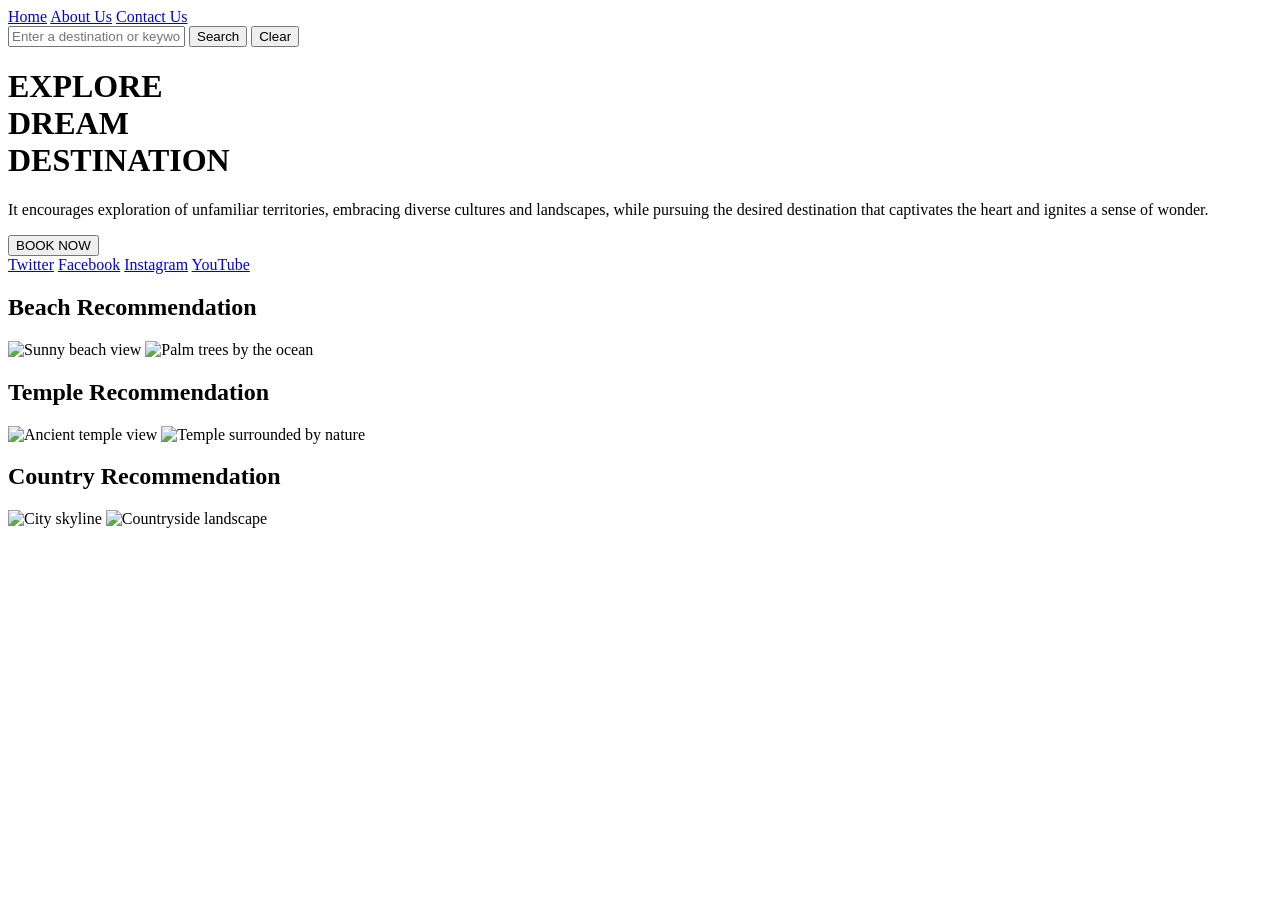
==== index.html @ 3fad2ee5 "Add files via upload" ====
<!DOCTYPE html>
<html lang="en">
<head>
  <meta charset="UTF-8">
  <title>TravelBloom</title>
  <link rel="stylesheet" href="css/style.css">
</head>
<body>
  <!-- Navigation Bar with Search -->
  <nav>
    <a href="index.html" class="active">Home</a>
    <a href="about.html">About Us</a>
    <a href="contact.html">Contact Us</a>

    <div class="search-bar">
      <input type="text" placeholder="Enter a destination or keyword">
      <button onclick="searchDestination()">Search</button>
      <button onclick="clearSearch()">Clear</button>
    </div>
  </nav>

  <!-- Hero Section -->
  <header class="hero">
    <h1>EXPLORE<br>DREAM<br>DESTINATION</h1>
    <p>It encourages exploration of unfamiliar territories, embracing diverse cultures and landscapes, while pursuing the desired destination that captivates the heart and ignites a sense of wonder.</p>
    <button class="cta">BOOK NOW</button>
  </header>

  <!-- Social Media Sidebar -->
  <aside class="social">
    <a href="#">Twitter</a>
    <a href="#">Facebook</a>
    <a href="#">Instagram</a>
    <a href="#">YouTube</a>
  </aside>

  <!-- Recommendations -->
  <main>
    <section>
      <h2>Beach Recommendation</h2>
      <img src="images/beach1.jpg" alt="Sunny beach view">
      <img src="images/beach2.jpg" alt="Palm trees by the ocean">
    </section>

    <section>
      <h2>Temple Recommendation</h2>
      <img src="images/temple1.jpg" alt="Ancient temple view">
      <img src="images/temple2.jpg" alt="Temple surrounded by nature">
    </section>

    <section>
      <h2>Country Recommendation</h2>
      <img src="images/country1.jpg" alt="City skyline">
      <img src="images/country2.jpg" alt="Countryside landscape">
    </section>
  </main>

  <!-- JavaScript -->
  <script src="js/script.js"></script>
</body>
</html>
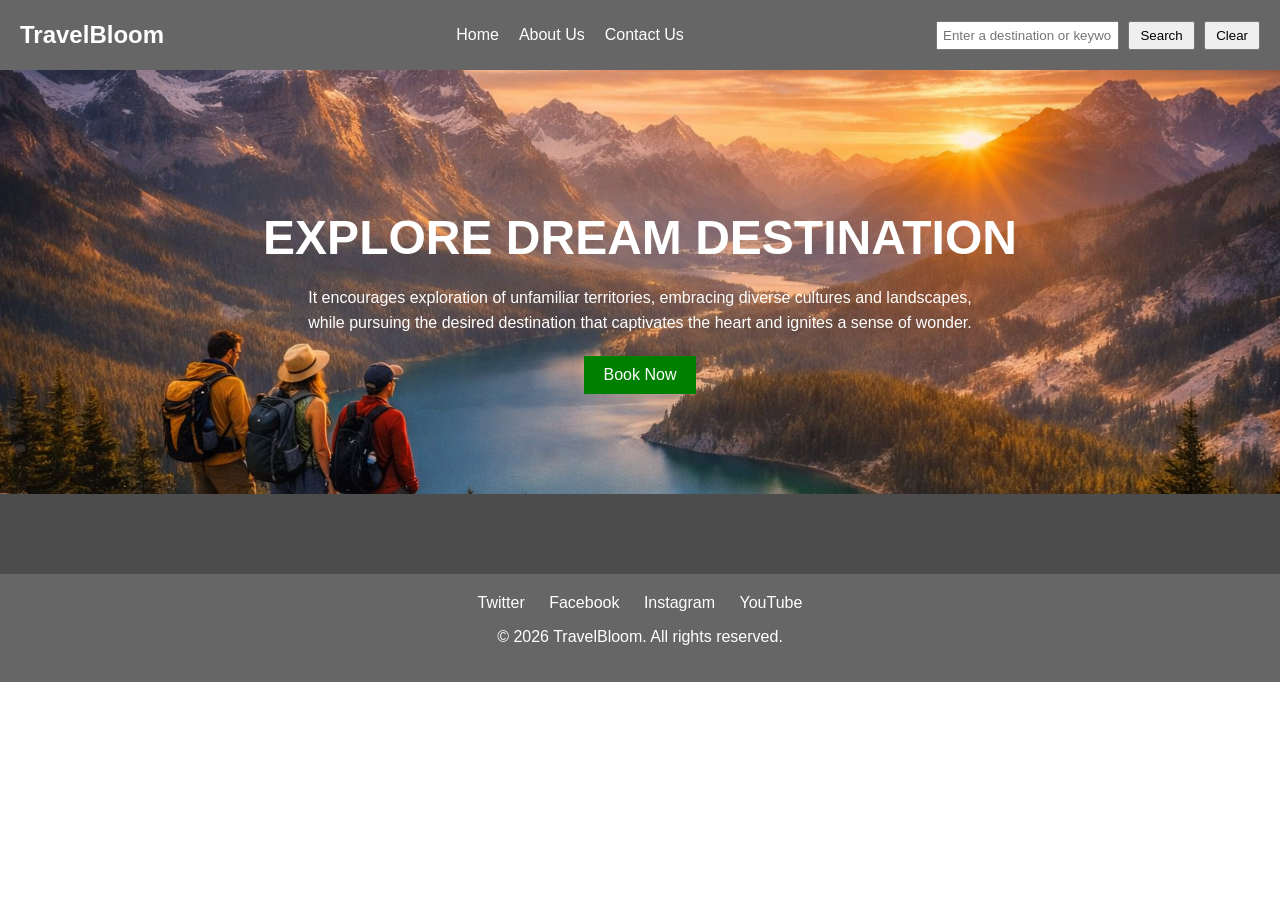
==== commit d687f04e: "Add files via upload" ====
--- a/index.html
+++ b/index.html
@@ -2,60 +2,51 @@
 <html lang="en">
 <head>
   <meta charset="UTF-8">
+  <meta name="viewport" content="width=device-width, initial-scale=1.0">
   <title>TravelBloom</title>
-  <link rel="stylesheet" href="css/style.css">
+  <link rel="stylesheet" href="style.css">
 </head>
 <body>
-  <!-- Navigation Bar with Search -->
-  <nav>
-    <a href="index.html" class="active">Home</a>
-    <a href="about.html">About Us</a>
-    <a href="contact.html">Contact Us</a>
-
-    <div class="search-bar">
-      <input type="text" placeholder="Enter a destination or keyword">
-      <button onclick="searchDestination()">Search</button>
-      <button onclick="clearSearch()">Clear</button>
-    </div>
-  </nav>
+  <!-- Navigation Bar -->
+  <header>
+    <nav class="navbar">
+      <div class="logo">TravelBloom</div>
+      <ul class="nav-links">
+        <li><a href="home.html">Home</a></li>
+        <li><a href="about.html">About Us</a></li>
+        <li><a href="contact.html">Contact Us</a></li>
+      </ul>
+      <div class="search-bar">
+        <input type="text" id="searchInput" placeholder="Enter a destination or keyword">
+        <button onclick="searchDestination()">Search</button>
+        <button onclick="clearSearch()">Clear</button>
+      </div>
+    </nav>
+  </header>
 
   <!-- Hero Section -->
-  <header class="hero">
-    <h1>EXPLORE<br>DREAM<br>DESTINATION</h1>
-    <p>It encourages exploration of unfamiliar territories, embracing diverse cultures and landscapes, while pursuing the desired destination that captivates the heart and ignites a sense of wonder.</p>
-    <button class="cta">BOOK NOW</button>
-  </header>
+  <section class="hero">
+    <h1>EXPLORE DREAM DESTINATION</h1>
+    <p>
+      It encourages exploration of unfamiliar territories, embracing diverse cultures and landscapes, while pursuing the desired destination that captivates the heart and ignites a sense of wonder.</p>
+    </p>
+    <button class="book-btn">Book Now</button>
+  </section>
 
-  <!-- Social Media Sidebar -->
-  <aside class="social">
-    <a href="#">Twitter</a>
-    <a href="#">Facebook</a>
-    <a href="#">Instagram</a>
-    <a href="#">YouTube</a>
-  </aside>
+  <!-- Results Section -->
+  <section id="results" class="results"></section>
 
-  <!-- Recommendations -->
-  <main>
-    <section>
-      <h2>Beach Recommendation</h2>
-      <img src="images/beach1.jpg" alt="Sunny beach view">
-      <img src="images/beach2.jpg" alt="Palm trees by the ocean">
-    </section>
+  <!-- Footer -->
+  <footer>
+    <div class="social-icons">
+      <a href="#">Twitter</a>
+      <a href="#">Facebook</a>
+      <a href="#">Instagram</a>
+      <a href="#">YouTube</a>
+    </div>
+    <p>&copy; 2026 TravelBloom. All rights reserved.</p>
+  </footer>
 
-    <section>
-      <h2>Temple Recommendation</h2>
-      <img src="images/temple1.jpg" alt="Ancient temple view">
-      <img src="images/temple2.jpg" alt="Temple surrounded by nature">
-    </section>
-
-    <section>
-      <h2>Country Recommendation</h2>
-      <img src="images/country1.jpg" alt="City skyline">
-      <img src="images/country2.jpg" alt="Countryside landscape">
-    </section>
-  </main>
-
-  <!-- JavaScript -->
-  <script src="js/script.js"></script>
+  <script src="script.js"></script>
 </body>
 </html>
--- a/style.css
+++ b/style.css
@@ -0,0 +1,205 @@
+/* style.css */
+body {
+  margin: 0;
+  font-family: Arial, sans-serif;
+  background: url('background.jpg') no-repeat center center/cover;
+  color: #fff;
+}
+
+.navbar {
+  display: flex;
+  justify-content: space-between;
+  align-items: center;
+  background: rgba(0,0,0,0.6);
+  padding: 10px 20px;
+}
+
+.navbar .logo {
+  font-size: 1.5em;
+  font-weight: bold;
+}
+
+.nav-links {
+  list-style: none;
+  display: flex;
+  gap: 20px;
+}
+
+.nav-links li a {
+  color: #fff;
+  text-decoration: none;
+}
+
+.search-bar input {
+  padding: 5px;
+}
+
+.search-bar button {
+  margin-left: 5px;
+  padding: 5px 10px;
+  cursor: pointer;
+}
+
+.hero {
+  text-align: center;
+  padding: 100px 20px;
+  background: rgba(0,0,0,0.5);
+}
+
+.hero h1 {
+  font-size: 3em;
+  margin-bottom: 20px;
+}
+
+.hero p {
+  max-width: 700px;
+  margin: auto;
+  line-height: 1.6;
+}
+
+.book-btn {
+  margin-top: 20px;
+  padding: 10px 20px;
+  background: green;
+  border: none;
+  color: #fff;
+  cursor: pointer;
+  font-size: 1em;
+}
+
+.results {
+  padding: 40px;
+  background: rgba(0,0,0,0.7);
+}
+
+footer {
+  text-align: center;
+  padding: 20px;
+  background: rgba(0,0,0,0.6);
+}
+
+.social-icons a {
+  margin: 0 10px;
+  color: #fff;
+  text-decoration: none;
+}
+.search-bar select {
+  padding: 5px;
+  margin-left: 10px;
+  border-radius: 5px;
+  border: none;
+  cursor: pointer;
+}
+
+.result-card {
+  margin: 15px auto;
+  padding: 20px;
+  border-radius: 10px;
+  background: #fff;
+  max-width: 500px;
+  text-align: center;
+}
+
+.result-card img {
+  width: 100%;
+  height: auto;
+  border-radius: 8px;
+  margin-bottom: 10px;
+}
+.about-hero, .contact-hero {
+  background: rgba(0,0,0,0.5);
+  color: #fff;
+  text-align: center;
+  padding: 100px 20px;
+}
+
+.about-hero h1, .contact-hero h1 {
+  font-size: 2.5em;
+  margin-bottom: 20px;
+}
+
+.about-hero p, .contact-hero p {
+  max-width: 700px;
+  margin: auto;
+  line-height: 1.6;
+}
+
+.contact-hero form {
+  max-width: 500px;
+  margin: 30px auto;
+  display: flex;
+  flex-direction: column;
+  gap: 15px;
+}
+
+.contact-hero input, .contact-hero textarea {
+  padding: 10px;
+  border-radius: 5px;
+  border: none;
+}
+
+.contact-hero button {
+  background: green;
+  color: #fff;
+  padding: 10px;
+  border: none;
+  cursor: pointer;
+}
+.hero {
+  background: url("contact.png") no-repeat center center/cover;
+  color: #fff;
+  text-align: center;
+  padding: 100px 20px;
+
+}
+.contact-hero::before {
+  content: "";
+  position: absolute;
+  top: 0; left: 0;
+  width: 100%; height: 100%;
+  background: rgba(0,0,0,0.5);
+  z-index: 1;
+}
+.contact-hero * {
+  position: relative;
+  z-index: 2;
+}
+.contact-hero {
+  position: relative;
+  background: url(contact.png) no-repeat center center/cover;
+  color: #fff;
+  text-align: center;
+  padding: 100px 20px;
+}
+.contact-hero::before {
+  content: "";
+  position: absolute;
+  top: 0; left: 0;
+  width: 100%; height: 100%;
+  background: rgba(0,0,0,0.5);
+  z-index: 1;
+}
+.contact-hero * {
+  position: relative;
+  z-index: 2;
+}
+
+.about-hero {
+  position: relative;
+  background: url('contact.png') no-repeat center center/cover;
+  color: #fff;
+  text-align: center;
+  padding: 100px 20px;
+}
+.about-hero::before {
+  content: "";
+  position: absolute;
+  top: 0; left: 0;
+  width: 100%; height: 100%;
+  background: rgba(0,0,0,0.5);
+  z-index: 1;
+}
+.about-hero * {
+  position: relative;
+  z-index: 2;
+}
